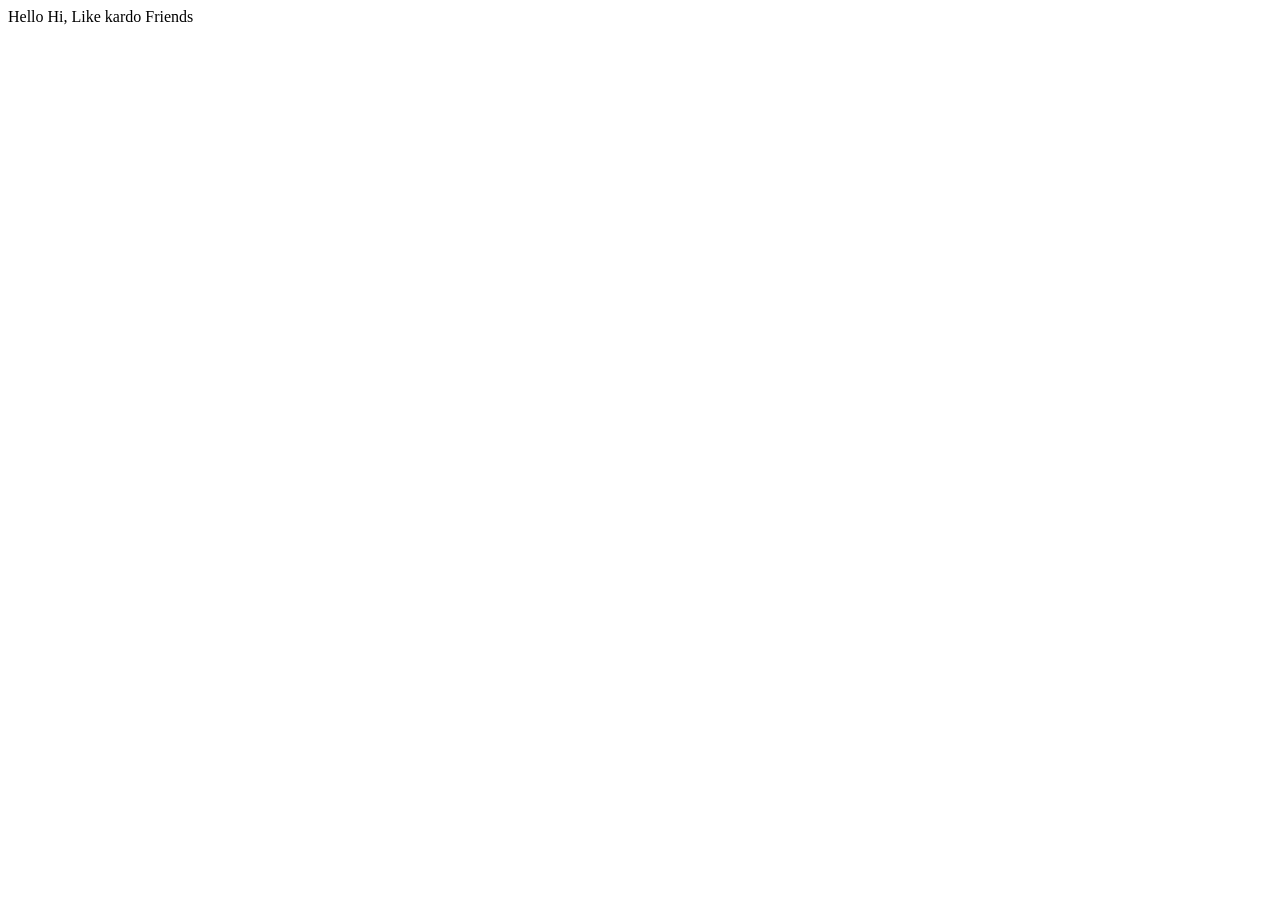
==== index.html @ 7601fd94 "Writing my First Files" ====
<!DOCTYPE html>
<html lang="en">
<head>
    <meta charset="UTF-8">
    <meta name="viewport" content="width=device-width, initial-scale=1.0">
    <title>Document</title>
</head>
<body>
     Hello Hi, Like kardo Friends

</body>
</html>
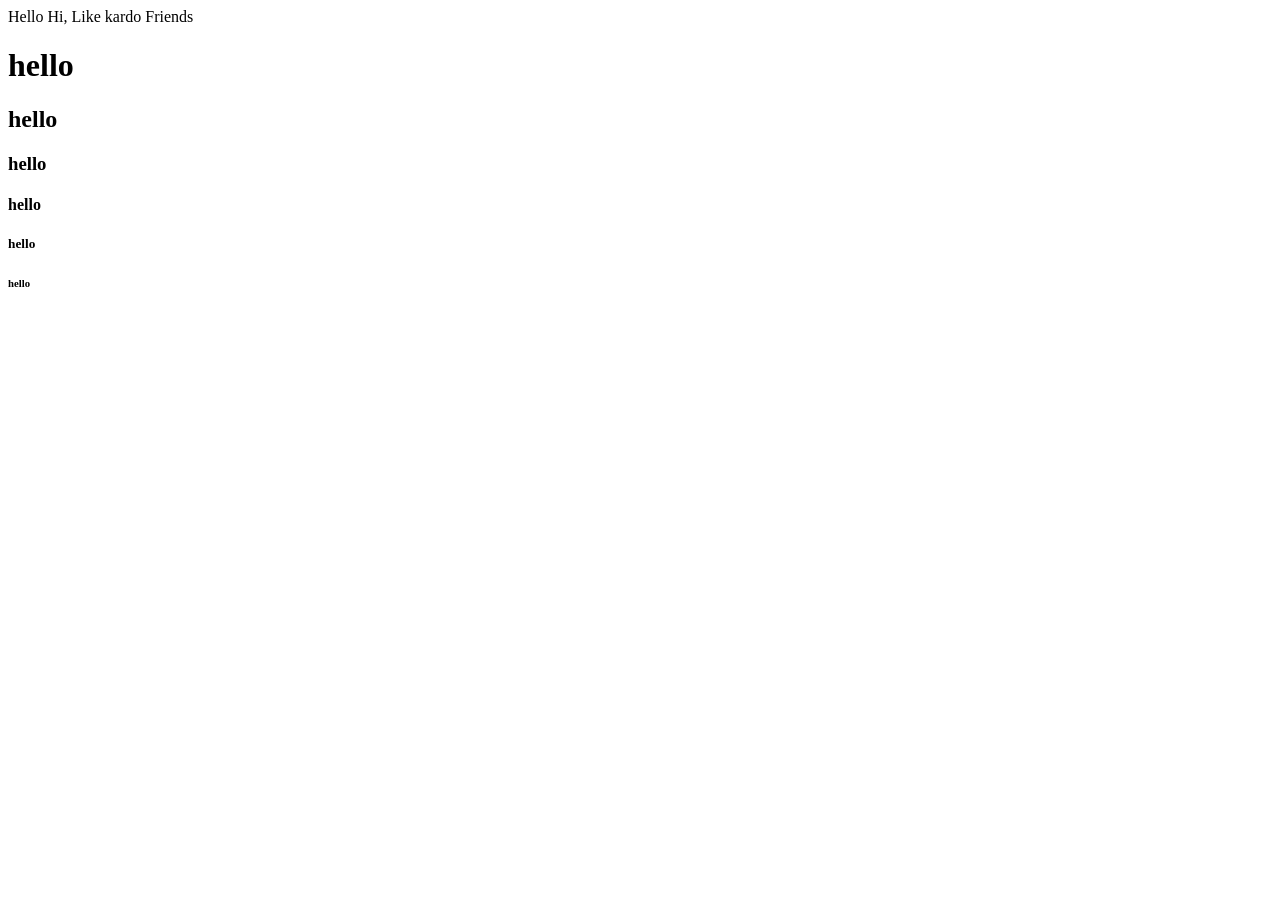
==== commit 3940f1ba: "types of h Tags" ====
--- a/index.html
+++ b/index.html
@@ -3,10 +3,17 @@
 <head>
     <meta charset="UTF-8">
     <meta name="viewport" content="width=device-width, initial-scale=1.0">
-    <title>Document</title>
+    <title>Document of my First Web Project on Git hub
+    </title>
 </head>
 <body>
      Hello Hi, Like kardo Friends
+     <h1>hello</h1>
+     <h2>hello</h2>
+     <h3>hello</h3>
+     <h4>hello</h4>
+     <h5>hello</h5>
+     <h6>hello</h6>
 
 </body>
 </html>
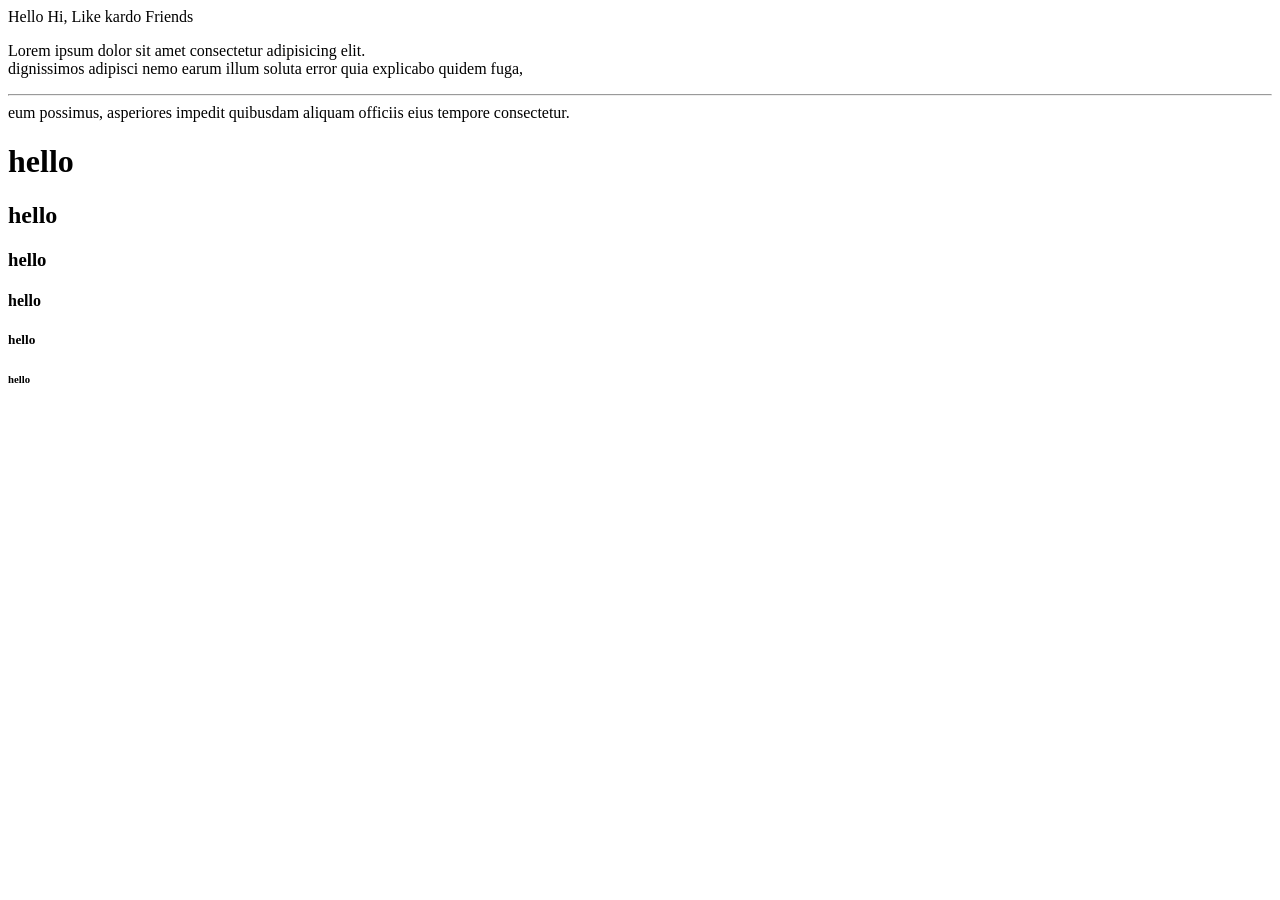
==== commit 48f4f647: "Adding the p, br ,hr Tags" ====
--- a/index.html
+++ b/index.html
@@ -8,6 +8,7 @@
 </head>
 <body>
      Hello Hi, Like kardo Friends
+     <p>Lorem ipsum dolor sit amet consectetur adipisicing elit. <br> dignissimos adipisci nemo earum illum soluta error quia explicabo quidem fuga, <hr> eum possimus, asperiores impedit quibusdam aliquam officiis eius tempore consectetur.</p>
      <h1>hello</h1>
      <h2>hello</h2>
      <h3>hello</h3>
@@ -15,5 +16,6 @@
      <h5>hello</h5>
      <h6>hello</h6>
 
+
 </body>
 </html>
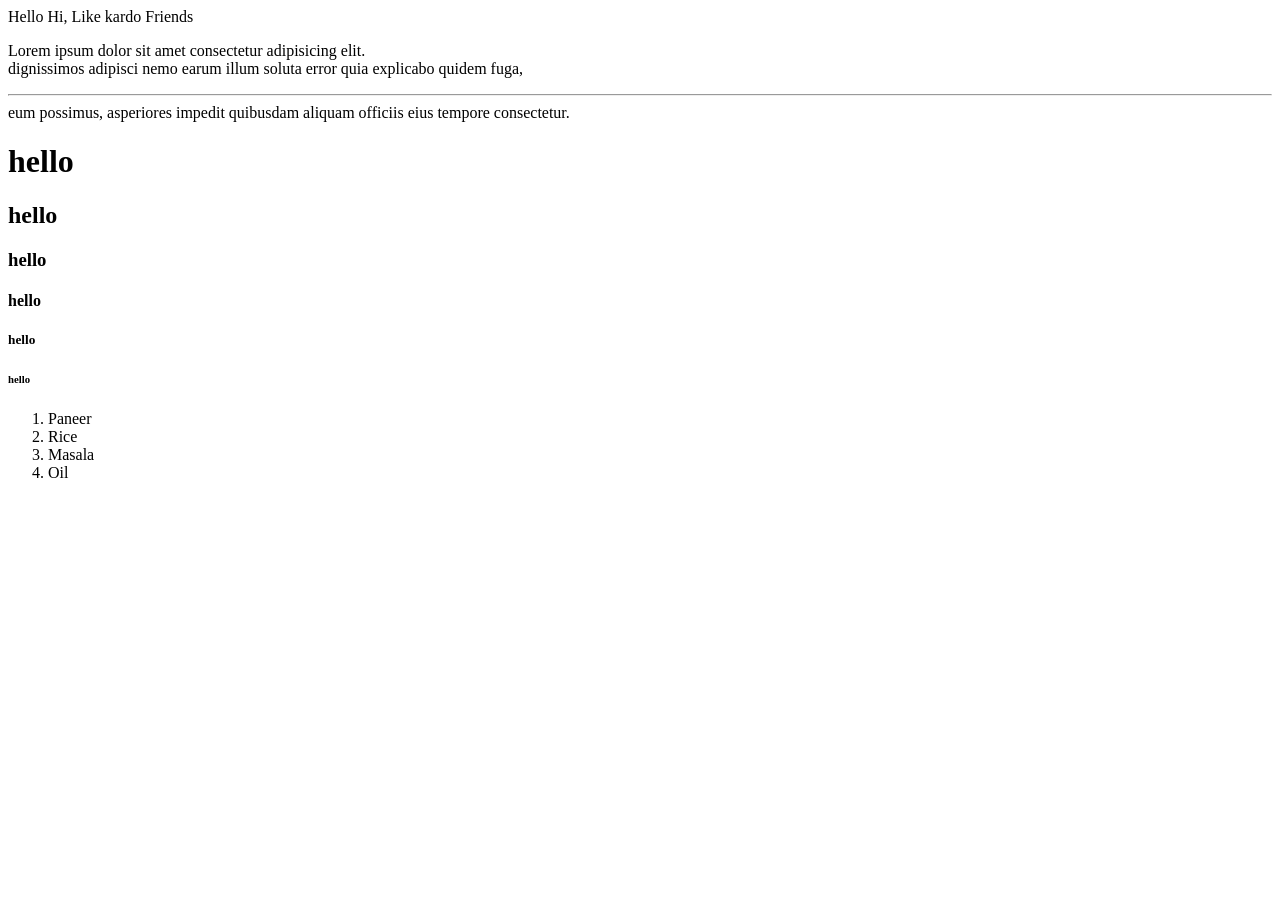
==== commit 5c879957: "Adding Order List Tage" ====
--- a/index.html
+++ b/index.html
@@ -16,6 +16,12 @@
      <h5>hello</h5>
      <h6>hello</h6>
 
+      <ol>
+        <li>Paneer</li>
+        <li>Rice</li>
+        <li>Masala</li>
+        <li>Oil</li>
+      </ol>
 
 </body>
 </html>
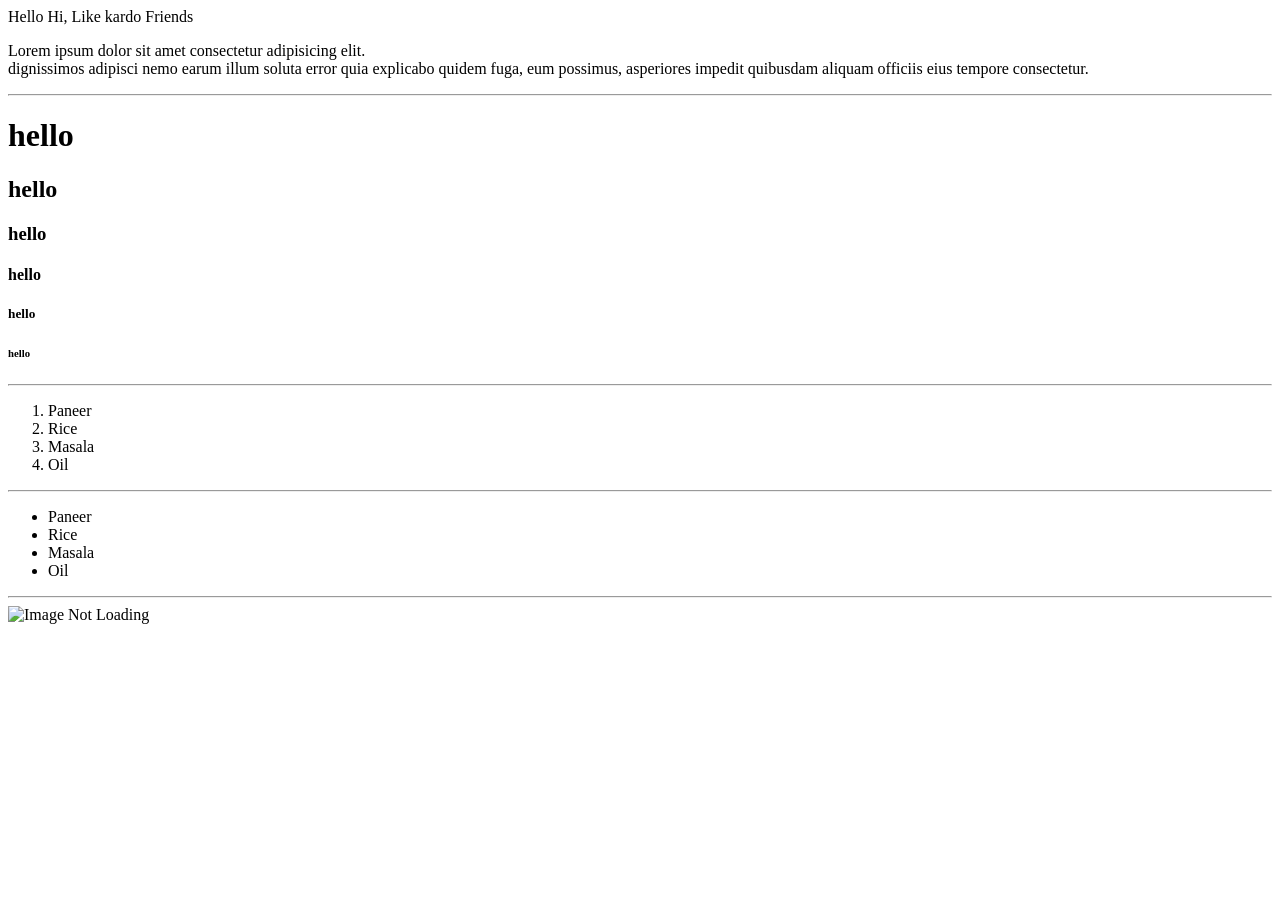
==== commit b81cb11b: "Adding a Image" ====
--- a/index.html
+++ b/index.html
@@ -8,20 +8,30 @@
 </head>
 <body>
      Hello Hi, Like kardo Friends
-     <p>Lorem ipsum dolor sit amet consectetur adipisicing elit. <br> dignissimos adipisci nemo earum illum soluta error quia explicabo quidem fuga, <hr> eum possimus, asperiores impedit quibusdam aliquam officiis eius tempore consectetur.</p>
+     <p>Lorem ipsum dolor sit amet consectetur adipisicing elit. <br> dignissimos adipisci nemo earum illum soluta error quia explicabo quidem fuga, eum possimus, asperiores impedit quibusdam aliquam officiis eius tempore consectetur.</p>
+     <hr>
      <h1>hello</h1>
      <h2>hello</h2>
      <h3>hello</h3>
      <h4>hello</h4>
      <h5>hello</h5>
      <h6>hello</h6>
-
+     <hr>
       <ol>
         <li>Paneer</li>
         <li>Rice</li>
         <li>Masala</li>
         <li>Oil</li>
       </ol>
+     <hr>
+      <ul>
+        <li>Paneer</li>
+        <li>Rice</li>
+        <li>Masala</li>
+        <li>Oil</li>
+      </ul>
+    <hr>
+     <img src="media.mp4" alt="Image Not Loading">
 
 </body>
 </html>
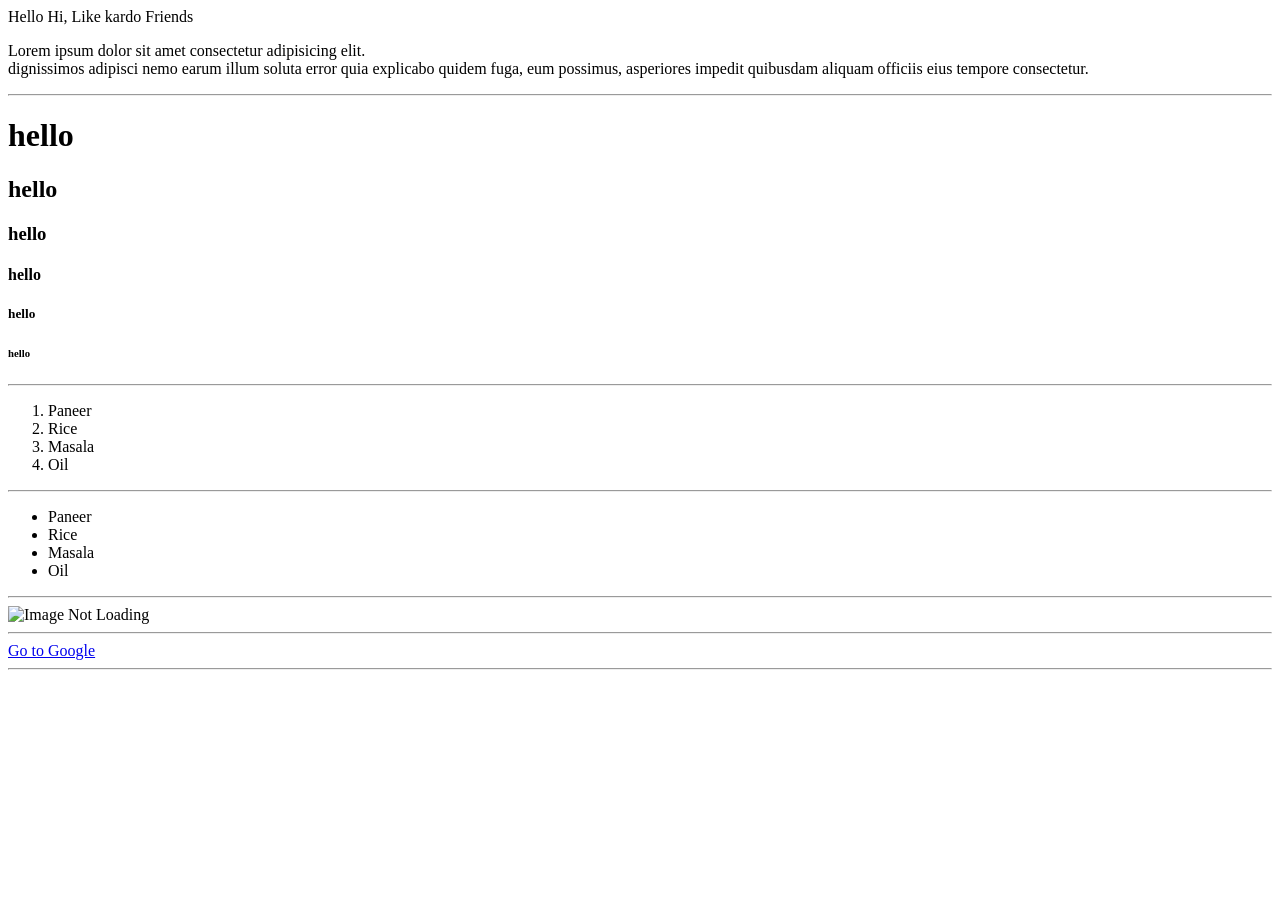
==== commit fd7abdf5: "Add the Anchur Tage for Looking the Working" ====
--- a/index.html
+++ b/index.html
@@ -32,6 +32,8 @@
       </ul>
     <hr>
      <img src="media.mp4" alt="Image Not Loading">
-
+    <hr>
+     <a href="https://www.google.com">Go to Google</a>
+    <hr>
 </body>
 </html>
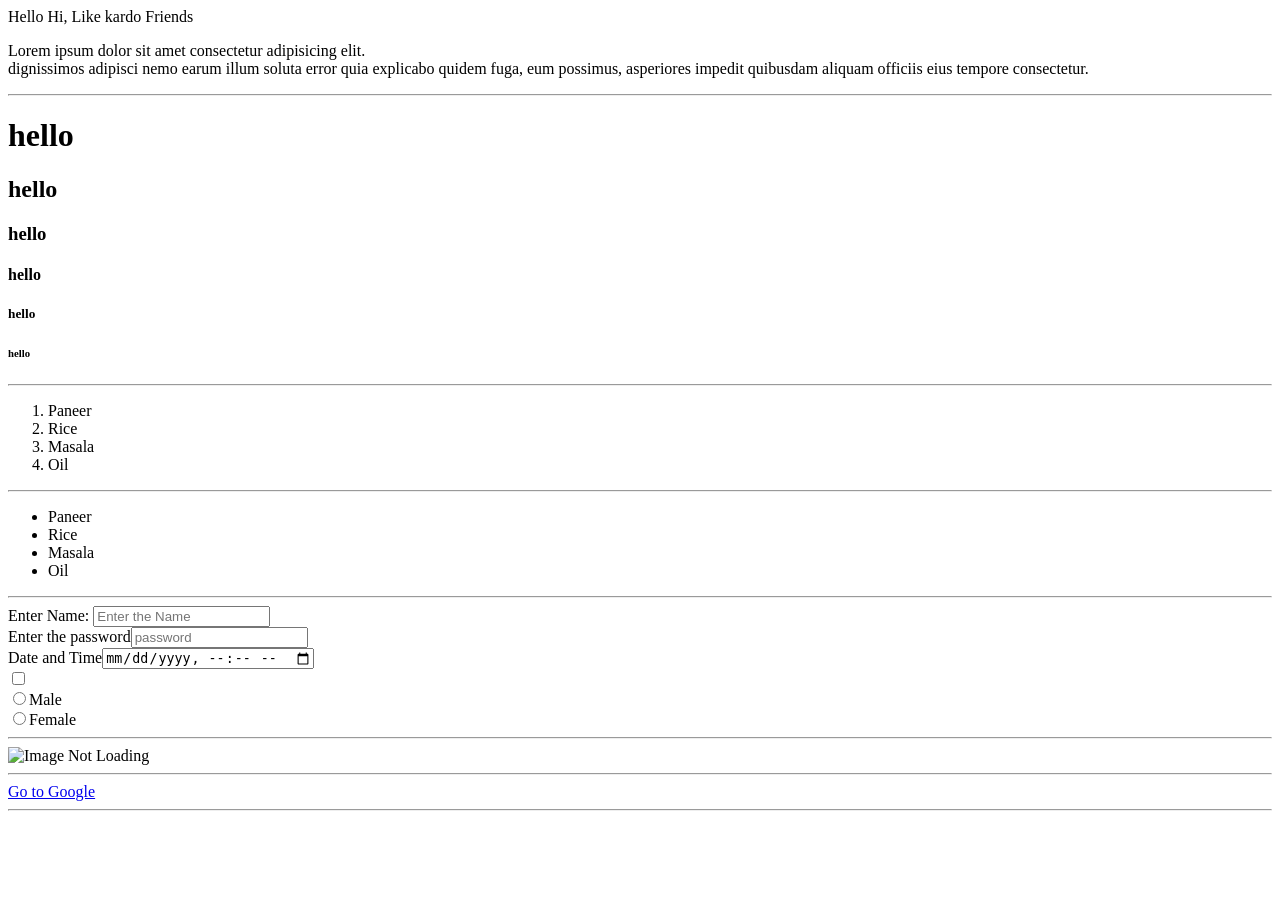
==== commit 18f00fe7: "Adding the Form Tags and adding the input Tage wITH Attributes" ====
--- a/index.html
+++ b/index.html
@@ -30,10 +30,25 @@
         <li>Masala</li>
         <li>Oil</li>
       </ul>
+      <hr>
+       <form>
+        Enter Name: <input type="text" placeholder="Enter the Name">
+        <br>
+        Enter the password<input type="password" placeholder="password">
+        <br>
+        Date and Time<input type="datetime-local">
+        <br>
+        <input type="checkbox">
+        <br>
+        <input type="radio">Male
+        <br>
+        <input type="radio">Female
+    </form>
     <hr>
      <img src="media.mp4" alt="Image Not Loading">
     <hr>
      <a href="https://www.google.com">Go to Google</a>
     <hr>
+   
 </body>
 </html>
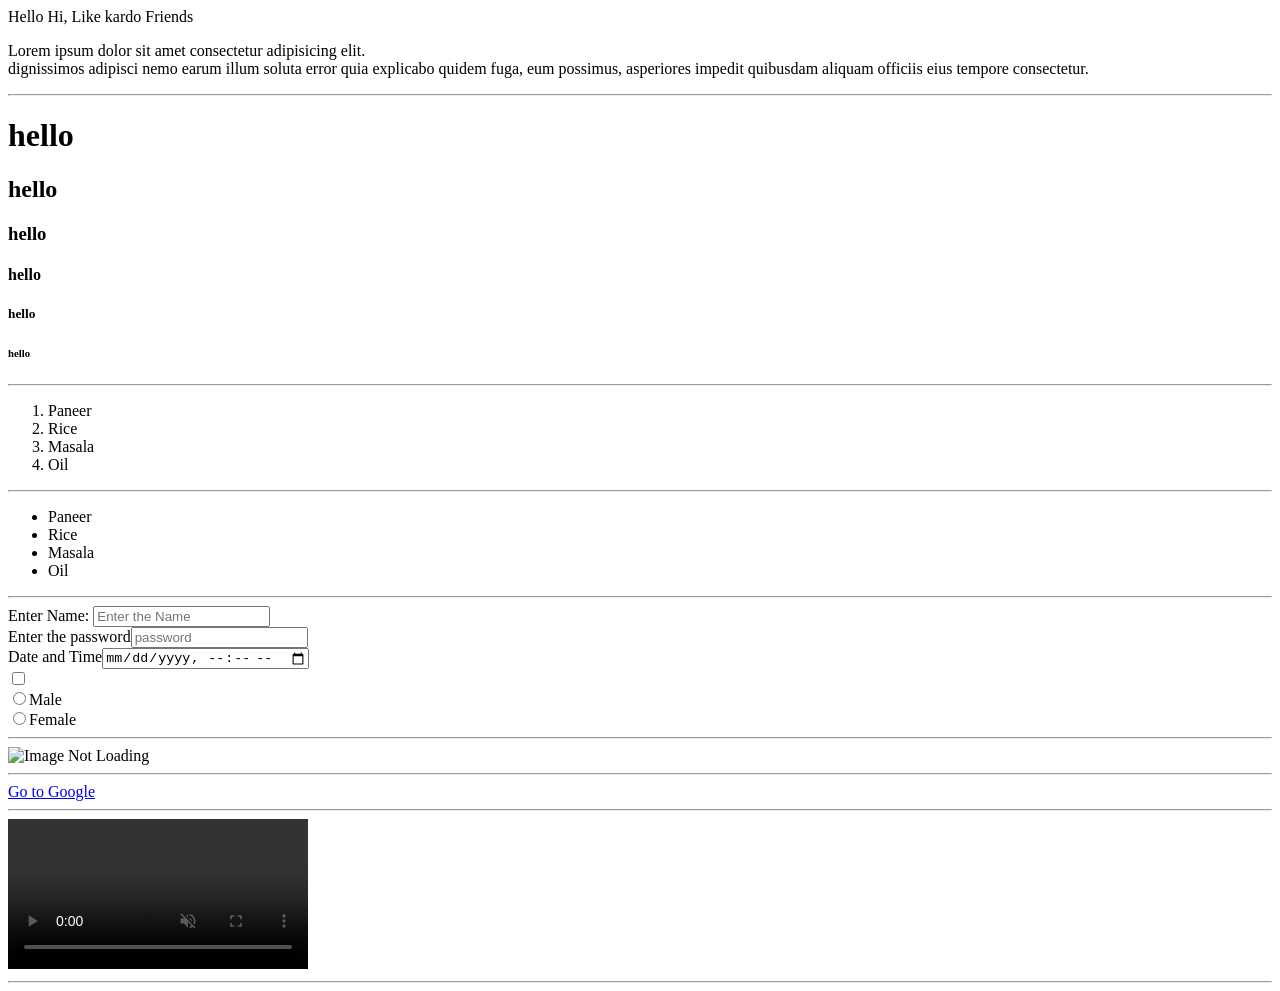
==== commit be6d5790: "Adding Video With the Attributes and using the div tage" ====
--- a/index.html
+++ b/index.html
@@ -49,6 +49,9 @@
     <hr>
      <a href="https://www.google.com">Go to Google</a>
     <hr>
+    <video autoplay loop muted controls src="media.mp4"></video>
+    <hr>
+
    
 </body>
 </html>
